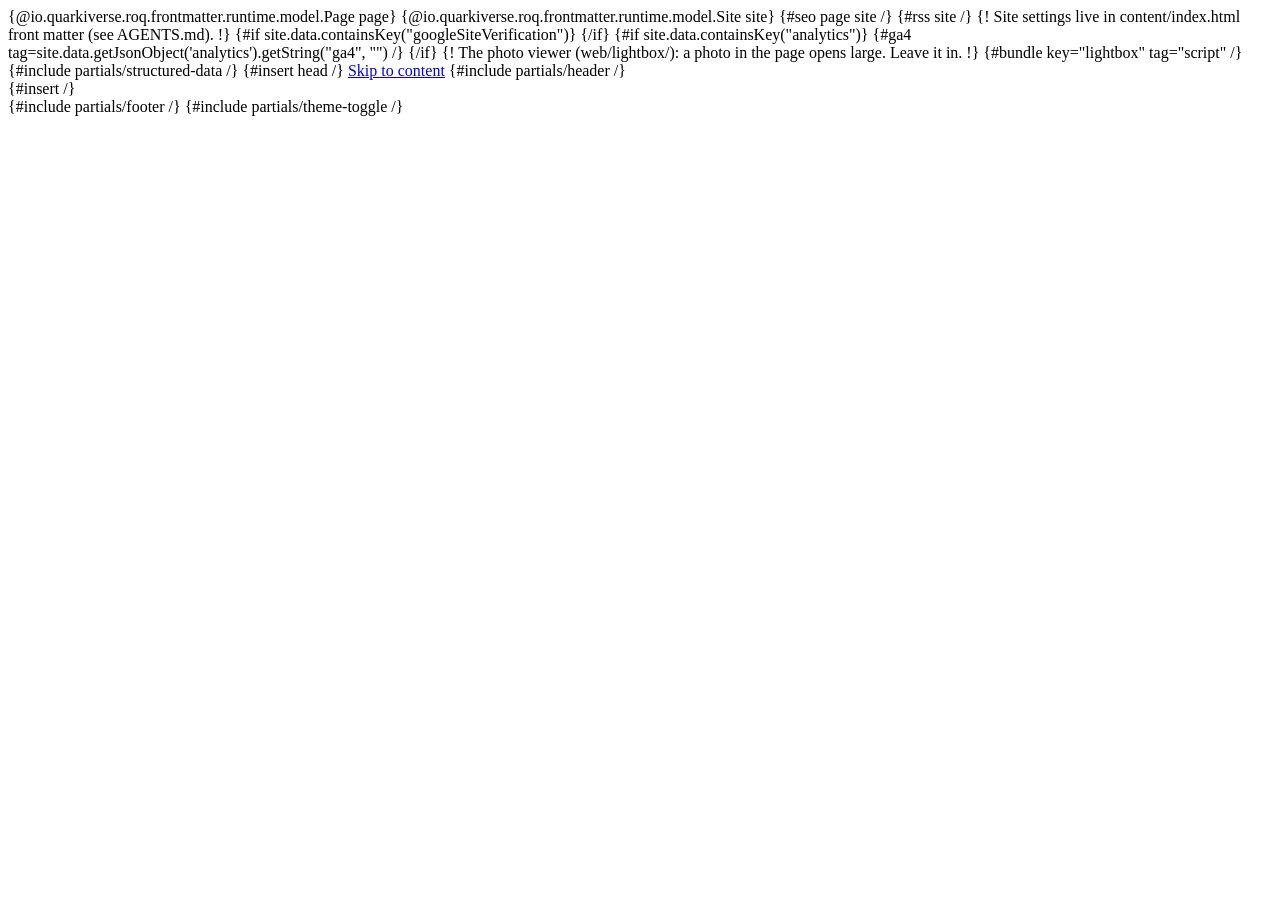
==== templates/layouts/default.html @ 5e058cd7 "Roq scaffold from website-builder template" ====
{@io.quarkiverse.roq.frontmatter.runtime.model.Page page}
{@io.quarkiverse.roq.frontmatter.runtime.model.Site site}
<!DOCTYPE html>
<html lang="en">
<head>
  <meta charset="utf-8">
  <meta name="viewport" content="width=device-width, initial-scale=1">
  <meta name="color-scheme" content="light dark">
  {#seo page site /}
  {#rss site /}
  {! Site settings live in content/index.html front matter (see AGENTS.md). !}
  {#if site.data.containsKey("googleSiteVerification")}
  <meta name="google-site-verification" content="{=site.data.getString('googleSiteVerification')}">
  {/if}
  {#if site.data.containsKey("analytics")}
  {#ga4 tag=site.data.getJsonObject('analytics').getString("ga4", "") /}
  {/if}
  <link rel="icon" href="{=site.url('favicon.svg')}" type="image/svg+xml">
  <script>{|
    try {
      var t = localStorage.getItem('site-theme');
      if (t === 'light' || t === 'dark') document.documentElement.setAttribute('data-theme', t);
    } catch (e) { /* private mode: follow the OS preference */ }
  |}</script>
  <link rel="stylesheet" href="{=site.url('css/main.css')}">
  {! The photo viewer (web/lightbox/): a photo in the page opens large. Leave it in. !}
  {#bundle key="lightbox" tag="script" /}
  {#include partials/structured-data /}
  {#insert head /}
</head>
<body>
  <a class="skip-link" href="#main">Skip to content</a>
  {#include partials/header /}
  <main id="main">
  {#insert /}
  </main>
  {#include partials/footer /}
  {#include partials/theme-toggle /}
</body>
</html>
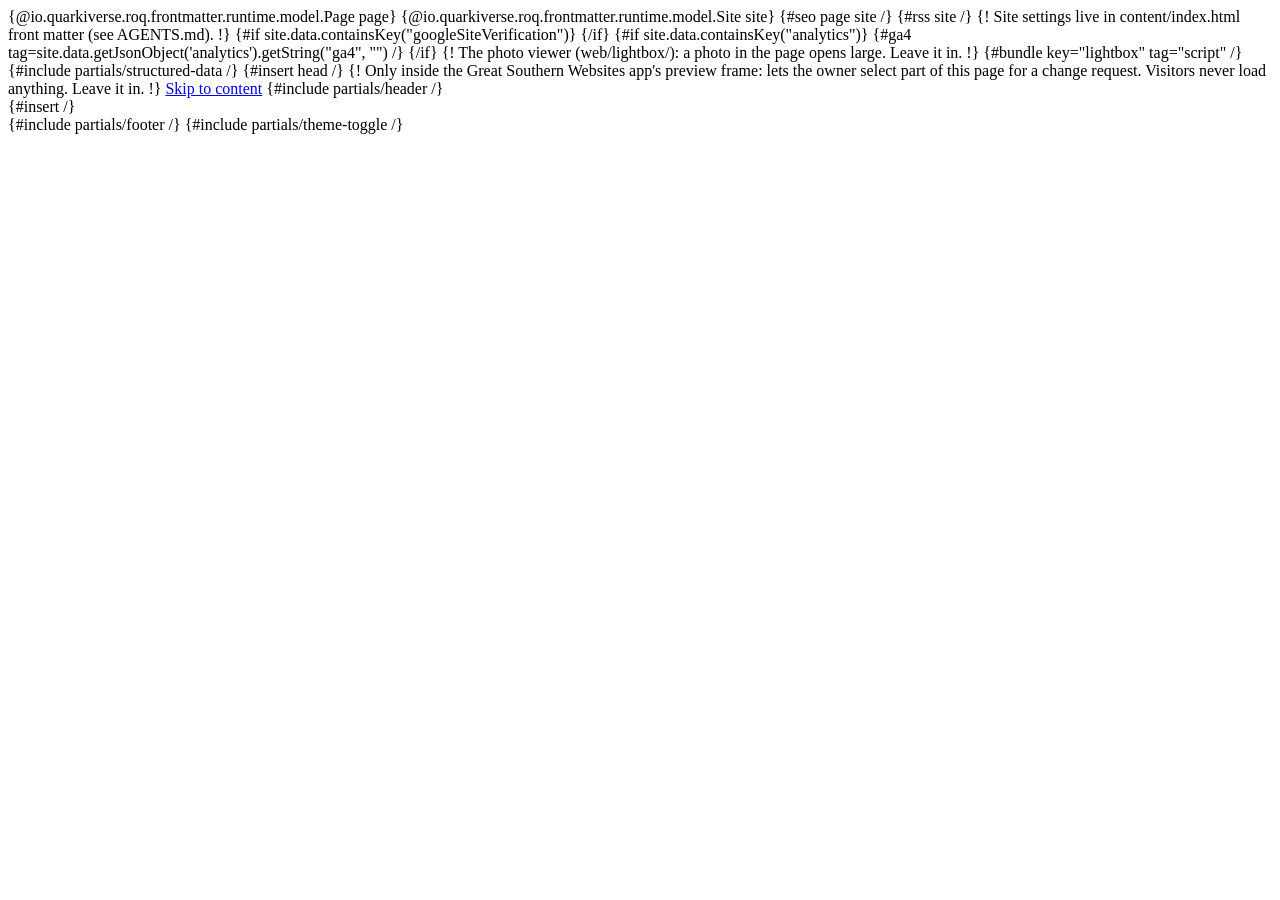
==== commit 570fb67d: "Let the owner select part of a page in the app's preview templates/layouts/default.html" ====
--- a/templates/layouts/default.html
+++ b/templates/layouts/default.html
@@ -15,7 +15,7 @@
   {#if site.data.containsKey("analytics")}
   {#ga4 tag=site.data.getJsonObject('analytics').getString("ga4", "") /}
   {/if}
-  <link rel="icon" href="{=site.url('favicon.svg')}" type="image/svg+xml">
+  <link rel="icon" href="{=site.url('favicon.png')}" type="image/png">
   <script>{|
     try {
       var t = localStorage.getItem('site-theme');
@@ -27,6 +27,18 @@
   {#bundle key="lightbox" tag="script" /}
   {#include partials/structured-data /}
   {#insert head /}
+  <link rel="preload" as="font" type="font/woff2" crossorigin href="{=site.url('fonts/open-sans-400-normal-latin.woff2')}">
+  <link rel="preload" as="font" type="font/woff2" crossorigin href="{=site.url('fonts/open-sans-600-normal-latin.woff2')}">
+  <link rel="preload" as="font" type="font/woff2" crossorigin href="{=site.url('fonts/playfair-display-700-normal-latin.woff2')}">
+  {! Only inside the Great Southern Websites app's preview frame: lets the owner select part of this page
+     for a change request. Visitors never load anything. Leave it in. !}
+  <script>{|
+    if (window.top !== window.self) (function () {
+      var s = document.createElement('script');
+      s.src = 'https://www.greatsouthern.website/js/site-select.js'; s.async = true;
+      document.head.appendChild(s);
+    })();
+  |}</script>
 </head>
 <body>
   <a class="skip-link" href="#main">Skip to content</a>
